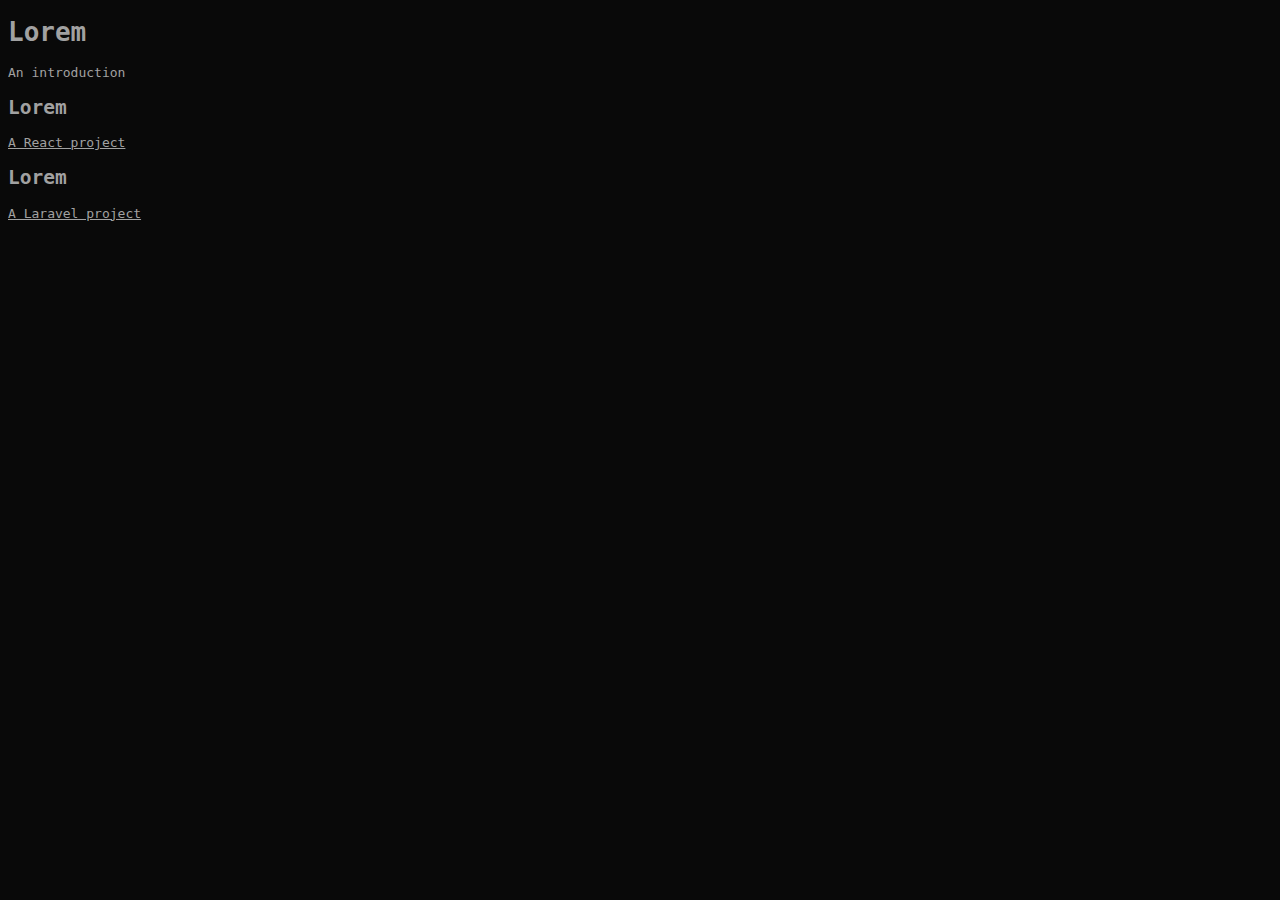
==== index.html @ 18aefb4d "render temp link for react" ====
<!DOCTYPE html>
<html lang="en">
<head>
    <meta charset="UTF-8">
    <meta http-equiv="X-UA-Compatible" content="IE=edge">
    <meta name="viewport" content="width=device-width, initial-scale=1.0">
    <link rel="stylesheet" href="style.css">
    <title>Coming Soon</title>
</head>
<body>
    <section>
        <h1>Lorem</h1>
        <p>An introduction</p>
    </section>
    <section>
        <h2>Lorem</h2>
        <p><a href="https://react-project-z4n7.onrender.com/" target="blank">A React project</a></p>
        <h2>Lorem</h2>
        <p><a href="https://github.com/GiuseppeGreco2292/laravel_project" target="blank">A Laravel project</a></p>
    </section>
</body>
</html>
---- style.css ----
* {
    background-color: #090909;
    color: #A1A1A1;
    font-family: monospace;
}
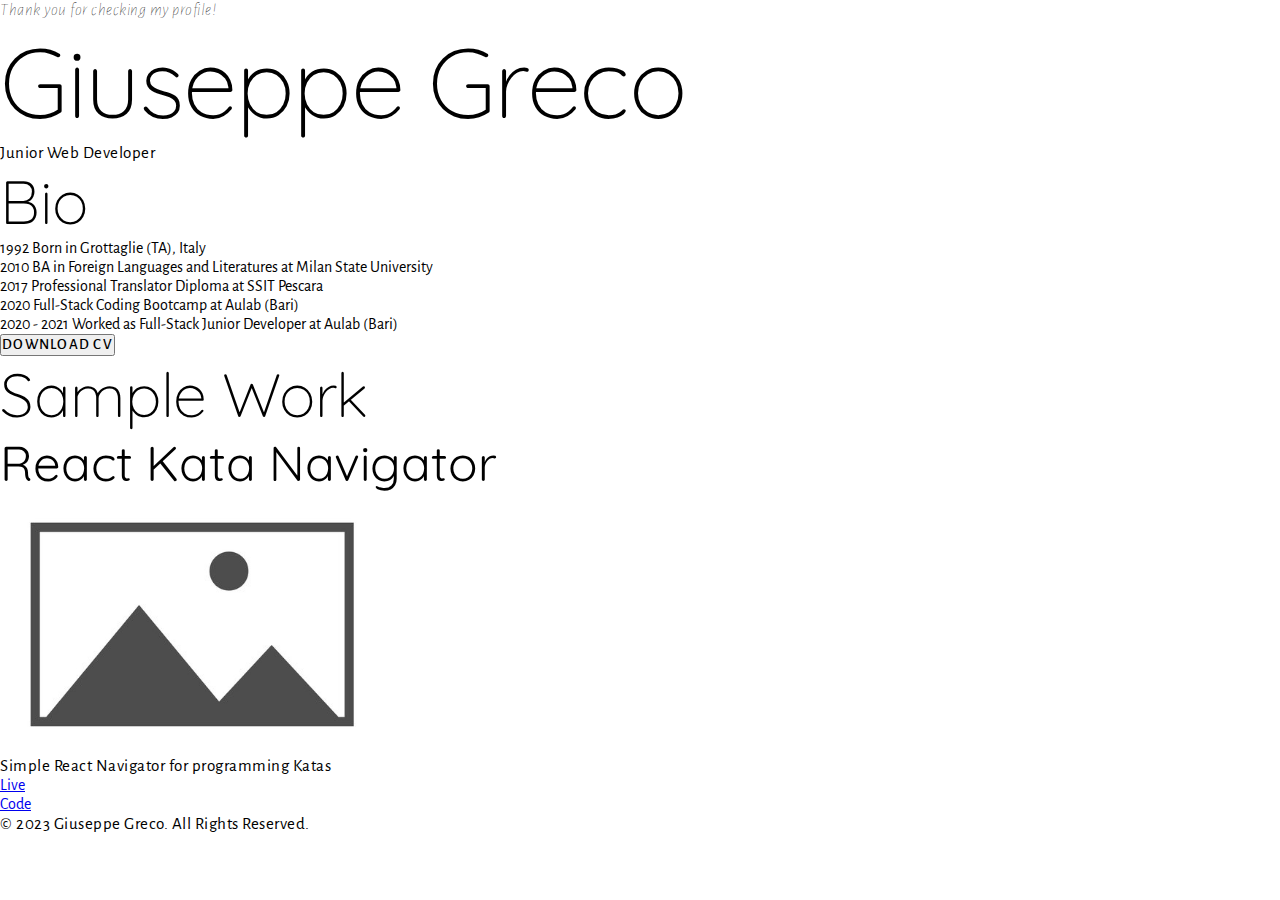
==== commit 801af32b: "placeholder copy & basic styles" ====
--- a/index.html
+++ b/index.html
@@ -1,5 +1,6 @@
 <!DOCTYPE html>
 <html lang="en">
+
 <head>
     <meta charset="UTF-8">
     <meta http-equiv="X-UA-Compatible" content="IE=edge">
@@ -7,16 +8,69 @@
     <link rel="stylesheet" href="style.css">
     <title>Coming Soon</title>
 </head>
+
 <body>
-    <section>
-        <h1>Lorem</h1>
-        <p>An introduction</p>
+    <p class="greeting">Thank you for checking my profile!</p>
+
+    <section class="introduction">
+        <h1>Giuseppe Greco</h1>
+        <p class="subtitle">Junior Web Developer</p>
     </section>
-    <section>
-        <h2>Lorem</h2>
-        <p><a href="https://react-project-z4n7.onrender.com/" target="blank">A React project</a></p>
-        <h2>Lorem</h2>
-        <p><a href="https://github.com/GiuseppeGreco2292/laravel_project" target="blank">A Laravel project</a></p>
-    </section>
+
+    <main>
+        <section class="bio">
+            <h2>Bio</h2>
+            <ul>
+                <li>
+                    <span class="bio-date">1992</span>
+                    <span class="bio-event">Born in Grottaglie (TA), Italy</span>
+                </li>
+                <li>
+                    <span class="bio-date">2010</span>
+                    <span class="bio-event">BA in Foreign Languages and Literatures at Milan State University</span>
+                </li>
+                <li>
+                    <span class="bio-date">2017</span>
+                    <span class="bio-event">Professional Translator Diploma at SSIT Pescara</span>
+                </li>
+                <li>
+                    <span class="bio-date">2020</span>
+                    <span class="bio-event">Full-Stack Coding Bootcamp at Aulab (Bari)</span>
+                </li>
+                <li>
+                    <span class="bio-date">2020 - 2021</span>
+                    <span class="bio-event">Worked as Full-Stack Junior Developer at Aulab (Bari)</span>
+                </li>
+            </ul>
+            <button>Download CV</button>
+        </section>
+
+        <section class="portfolio">
+            <h2>Sample Work</h2>
+            <section class="project">
+                <h3>React Kata Navigator</h3>
+                <div class="project-container">
+                    <img src="./img/placeholder.jpg" alt="React Kata Navigator" class="project-preview">
+                    <p class="project-description">Simple React Navigator for programming Katas</p>
+                    <ul>
+                        <li>
+                            <a href="https://react-project-z4n7.onrender.com" target="_blank"
+                                class="project-link">Live</a>
+                        </li>
+                        <li>
+                            <a href="https://github.com/GiuseppeGreco2292/react-katas" target="_blank"
+                                class="project-link">Code</a>
+                        </li>
+                    </ul>
+                </div>
+            </section>
+        </section>
+    </main>
+
+    <footer>
+        <p class="copyright">© 2023 Giuseppe Greco. All Rights Reserved.</p>
+    </footer>
+
 </body>
+
 </html>--- a/style.css
+++ b/style.css
@@ -1,5 +1,142 @@
+/* reset & setup */
+@import url('https://fonts.googleapis.com/css2?family=Alegreya+Sans:ital,wght@0,100;0,300;1,100;1,200;1,300&family=Quicksand:wght@300;400;500&family=Source+Sans+Pro&display=swap');
+
+:root {
+    --headings-font: 'Quicksand', 'Source Sans Pro', sans-serif;
+    --normal-font: 'Alegreya Sans', 'Source Sans Pro', sans-serif;
+}
+
+*,
+*::before,
+*::after {
+    box-sizing: border-box;
+}
+
 * {
-    background-color: #090909;
-    color: #A1A1A1;
-    font-family: monospace;
+    margin: 0px;
+    padding: 0px;
+    font: inherit;
+    font-family: var(--normal-font);
+}
+
+html {
+    color-scheme: dark light;
+}
+
+body {
+    min-height: 100vh;
+}
+
+img,
+picture,
+svg,
+video {
+    display: block;
+    max-width: 100%;
+}
+
+
+h1,
+h2,
+h3,
+h4,
+h5 {
+    font-family: var(--headings-font);
+}
+
+/* type scale */
+
+h1 {
+    font-size: 98px;
+    font-weight: 300;
+    letter-spacing: -1.5px;
+}
+
+h2 {
+    font-size: 61px;
+    font-weight: 300;
+    letter-spacing: -0.5px;
+}
+
+h3 {
+    font-size: 49px;
+    font-weight: 400;
+    letter-spacing: 0px;
+}
+
+h4 {
+    font-size: 35px;
+    font-weight: 400;
+    letter-spacing: 0.25px;
+}
+
+h5 {
+    font-size: 24px;
+    font-weight: 400;
+    letter-spacing: 0px;
+}
+
+h6 {
+    font-size: 20px;
+    font-weight: 500;
+    letter-spacing: 0.15px;
+}
+
+p {
+    font-size: 17px;
+    font-weight: 400;
+    letter-spacing: 0.5px;
+}
+
+button {
+    font-size: 15px;
+    font-weight: 500;
+    letter-spacing: 1.25px;
+    text-transform: uppercase;
+}
+
+@media screen and (max-width: 550px) {
+    h1 {
+        font-size: 61px;
+    }
+
+    h2 {
+        font-size: 49px;
+    }
+
+    h3 {
+        font-size: 35px;
+    }
+
+    h4 {
+        font-size: 24px;
+    }
+
+    h5 {
+        font-size: 20px;
+    }
+
+    h6 {
+        font-size: 17px;
+    }
+
+    p {
+        font-size: 15px;
+    }
+
+    button {
+        font-size: 17px;
+    }
+}
+
+/* classes */
+
+.greeting {
+    font-size: 17px;
+    font-weight: 200;
+    font-style: italic;
+}
+
+.project-preview {
+    max-width: 30vw;
 }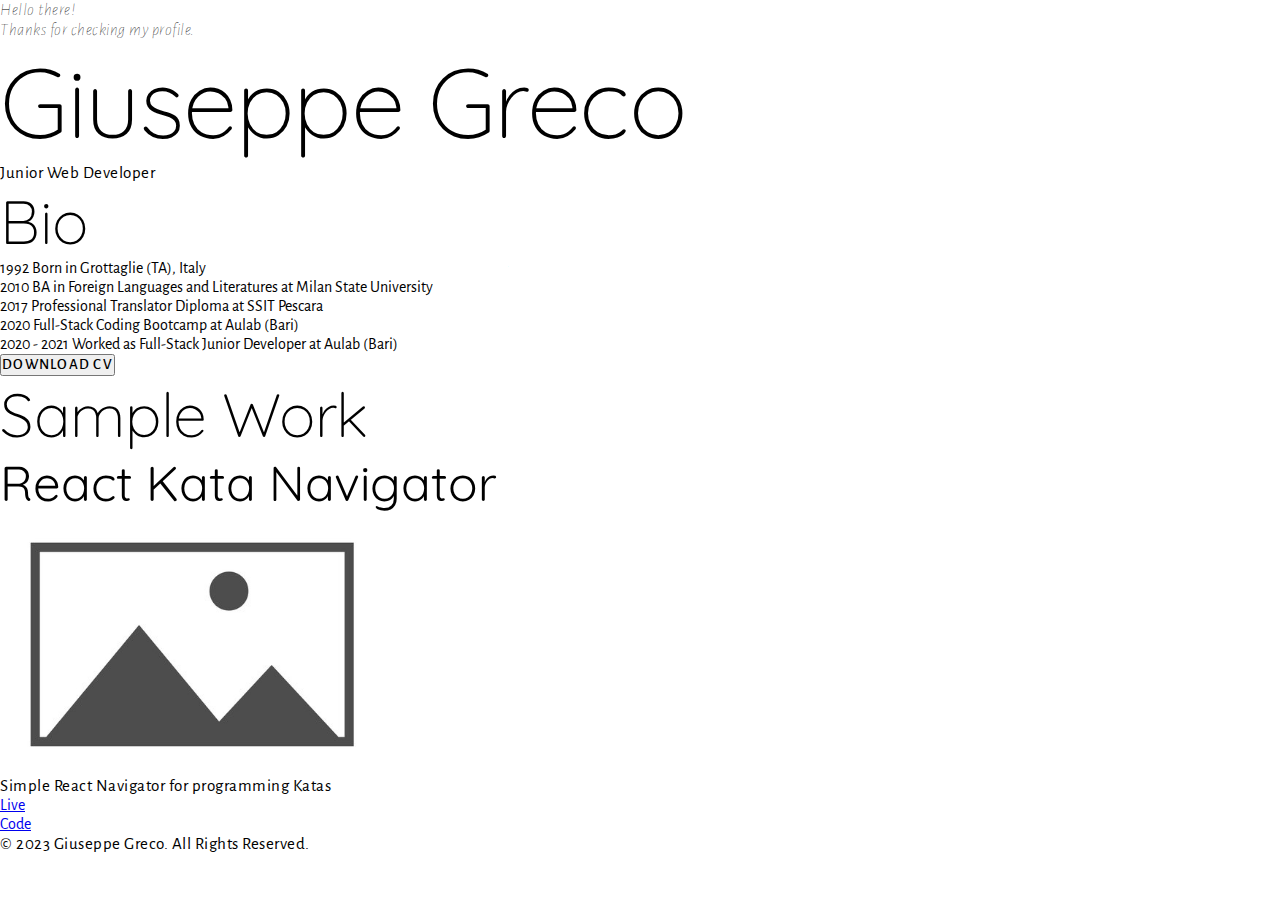
==== commit a8f869d1: "introduction in main" ====
--- a/index.html
+++ b/index.html
@@ -10,14 +10,14 @@
 </head>
 
 <body>
-    <p class="greeting">Thank you for checking my profile!</p>
+    <main>
+        <p class="greeting">Hello there!<br />Thanks for checking my profile.</p>
 
-    <section class="introduction">
-        <h1>Giuseppe Greco</h1>
-        <p class="subtitle">Junior Web Developer</p>
-    </section>
+        <section class="introduction">
+            <h1>Giuseppe Greco</h1>
+            <p class="subtitle">Junior Web Developer</p>
+        </section>
 
-    <main>
         <section class="bio">
             <h2>Bio</h2>
             <ul>
@@ -42,7 +42,9 @@
                     <span class="bio-event">Worked as Full-Stack Junior Developer at Aulab (Bari)</span>
                 </li>
             </ul>
-            <button>Download CV</button>
+            <a href="#" download>
+                <button>Download CV</button>
+            </a>
         </section>
 
         <section class="portfolio">
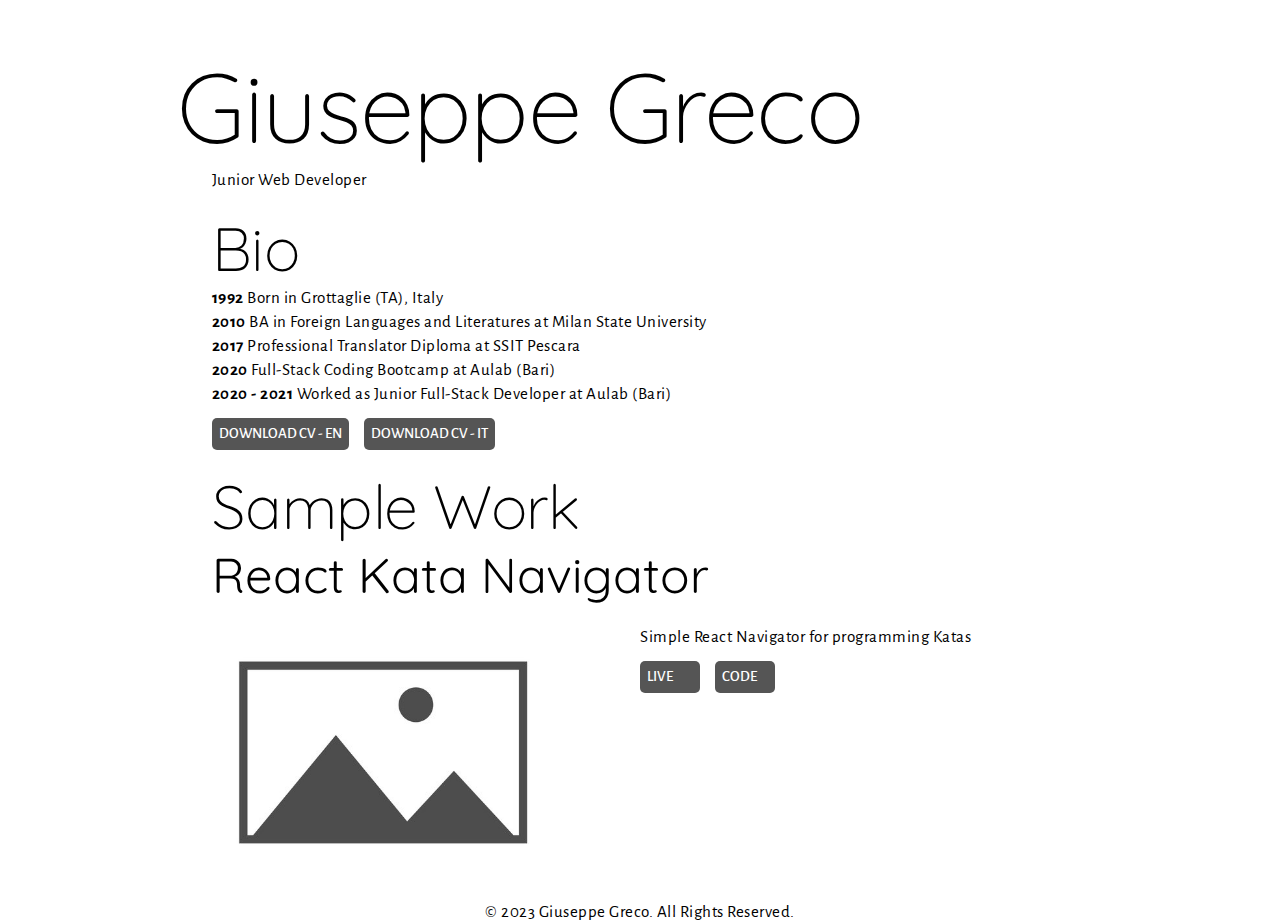
==== commit e1bfe5d5: "minimum working layout" ====
--- a/index.html
+++ b/index.html
@@ -6,13 +6,14 @@
     <meta http-equiv="X-UA-Compatible" content="IE=edge">
     <meta name="viewport" content="width=device-width, initial-scale=1.0">
     <link rel="stylesheet" href="style.css">
+    <link rel="stylesheet" href="https://cdnjs.cloudflare.com/ajax/libs/font-awesome/6.2.1/css/all.min.css"
+        integrity="sha512-MV7K8+y+gLIBoVD59lQIYicR65iaqukzvf/nwasF0nqhPay5w/9lJmVM2hMDcnK1OnMGCdVK+iQrJ7lzPJQd1w=="
+        crossorigin="anonymous" referrerpolicy="no-referrer" />
     <title>Coming Soon</title>
 </head>
 
-<body>
+<body ontouchstart>
     <main>
-        <p class="greeting">Hello there!<br />Thanks for checking my profile.</p>
-
         <section class="introduction">
             <h1>Giuseppe Greco</h1>
             <p class="subtitle">Junior Web Developer</p>
@@ -39,11 +40,16 @@
                 </li>
                 <li>
                     <span class="bio-date">2020 - 2021</span>
-                    <span class="bio-event">Worked as Full-Stack Junior Developer at Aulab (Bari)</span>
+                    <span class="bio-event">Worked as Junior Full-Stack Developer at Aulab (Bari)</span>
                 </li>
             </ul>
-            <a href="#" download>
-                <button>Download CV</button>
+
+            <a href="./files/light_cv_en.pdf" class="btn-a" download>
+                Download CV - EN
+            </a>
+
+            <a href="./files/light_cv_it.pdf" class="btn-a" download>
+                Download CV - IT
             </a>
         </section>
 
@@ -52,18 +58,16 @@
             <section class="project">
                 <h3>React Kata Navigator</h3>
                 <div class="project-container">
-                    <img src="./img/placeholder.jpg" alt="React Kata Navigator" class="project-preview">
-                    <p class="project-description">Simple React Navigator for programming Katas</p>
-                    <ul>
-                        <li>
-                            <a href="https://react-project-z4n7.onrender.com" target="_blank"
-                                class="project-link">Live</a>
-                        </li>
-                        <li>
-                            <a href="https://github.com/GiuseppeGreco2292/react-katas" target="_blank"
-                                class="project-link">Code</a>
-                        </li>
-                    </ul>
+                    <div class="project-col1">
+                        <img src="./img/placeholder.jpg" alt="React Kata Navigator" class="project-preview">
+                    </div>
+                    <div class="project-col2">
+                        <p class="project-description">Simple React Navigator for programming Katas</p>
+                        <a href="https://react-project-z4n7.onrender.com" target="_blank" class="btn-a"
+                            class="project-link"><i class="fa-brands fa-chrome"></i> Live</a>
+                        <a href="https://github.com/GiuseppeGreco2292/react-katas" target="_blank" class="btn-a"
+                            class="project-link"><i class="fa-brands fa-github"></i> Code</a>
+                    </div>
                 </div>
             </section>
         </section>
--- a/style.css
+++ b/style.css
@@ -17,6 +17,29 @@
     padding: 0px;
     font: inherit;
     font-family: var(--normal-font);
+}
+
+body {
+    display: flex;
+    flex-direction: column;
+    min-height: 100vh;
+}
+
+main,
+footer {
+    max-width: 1024px;
+    margin: auto;
+}
+
+main {
+    padding: 5vh 6vw 0 6vw;
+}
+
+footer {
+    position: relative;
+    bottom: 0px;
+    padding: auto 6vw 0 6vw;
+    text-align: center;
 }
 
 html {
@@ -50,12 +73,15 @@
     font-size: 98px;
     font-weight: 300;
     letter-spacing: -1.5px;
+    position: relative;
+    left: -4%;
 }
 
 h2 {
     font-size: 61px;
     font-weight: 300;
     letter-spacing: -0.5px;
+    margin-top: 18px;
 }
 
 h3 {
@@ -82,61 +108,115 @@
     letter-spacing: 0.15px;
 }
 
-p {
+p,
+li {
     font-size: 17px;
     font-weight: 400;
     letter-spacing: 0.5px;
-}
-
-button {
+    line-height: 24px;
+}
+
+li {
+    list-style: none;
+}
+
+.btn-a {
+    display: inline-block;
     font-size: 15px;
     font-weight: 500;
-    letter-spacing: 1.25px;
+    min-width: 60px;
     text-transform: uppercase;
+    padding: 7px;
+    margin: 12px 12px 0 0;
+    background-color: #555;
+    text-decoration: none;
+    color: white;
+    border-radius: 5px;
 }
 
 @media screen and (max-width: 550px) {
+    main {
+        padding: 10px 30px;
+    }
+
     h1 {
-        font-size: 61px;
+        font-size: 49px;
     }
 
     h2 {
-        font-size: 49px;
+        font-size: 35px;
     }
 
     h3 {
-        font-size: 35px;
+        font-size: 24px;
     }
 
     h4 {
-        font-size: 24px;
+        font-size: 20px;
     }
 
     h5 {
-        font-size: 20px;
+        font-size: 17px;
     }
 
     h6 {
-        font-size: 17px;
-    }
-
-    p {
         font-size: 15px;
     }
 
-    button {
-        font-size: 17px;
+    p,
+    li {
+        font-size: 15px;
+    }
+
+    .btn-a {
+        font-size: 13px;
+        padding: 5px;
+        margin: 5px 0px;
     }
 }
 
 /* classes */
 
 .greeting {
+    max-width: 350px;
+    background: #555;
+    text-align: center;
+    border-radius: 4px;
+    padding: 10px 0px;
+    margin: 20px auto;
     font-size: 17px;
     font-weight: 200;
     font-style: italic;
 }
 
+.bio-date {
+    font-weight: 700;
+}
+
+.project-container {
+    display: flex;
+    padding: 20px 0px;
+}
+
+.project-col1,
+.project-col2 {
+    width: 50%;
+}
+
 .project-preview {
-    max-width: 30vw;
+    max-width: 80%;
+    margin: 10px 0px;
+}
+
+@media screen and (max-width: 550px) {
+    .project-preview {
+        max-width: 80%;
+    }
+}
+
+.btn-a:hover,
+.btn-a:active,
+.btn-a:focus {
+    background-color: #888;
+    color: black;
 }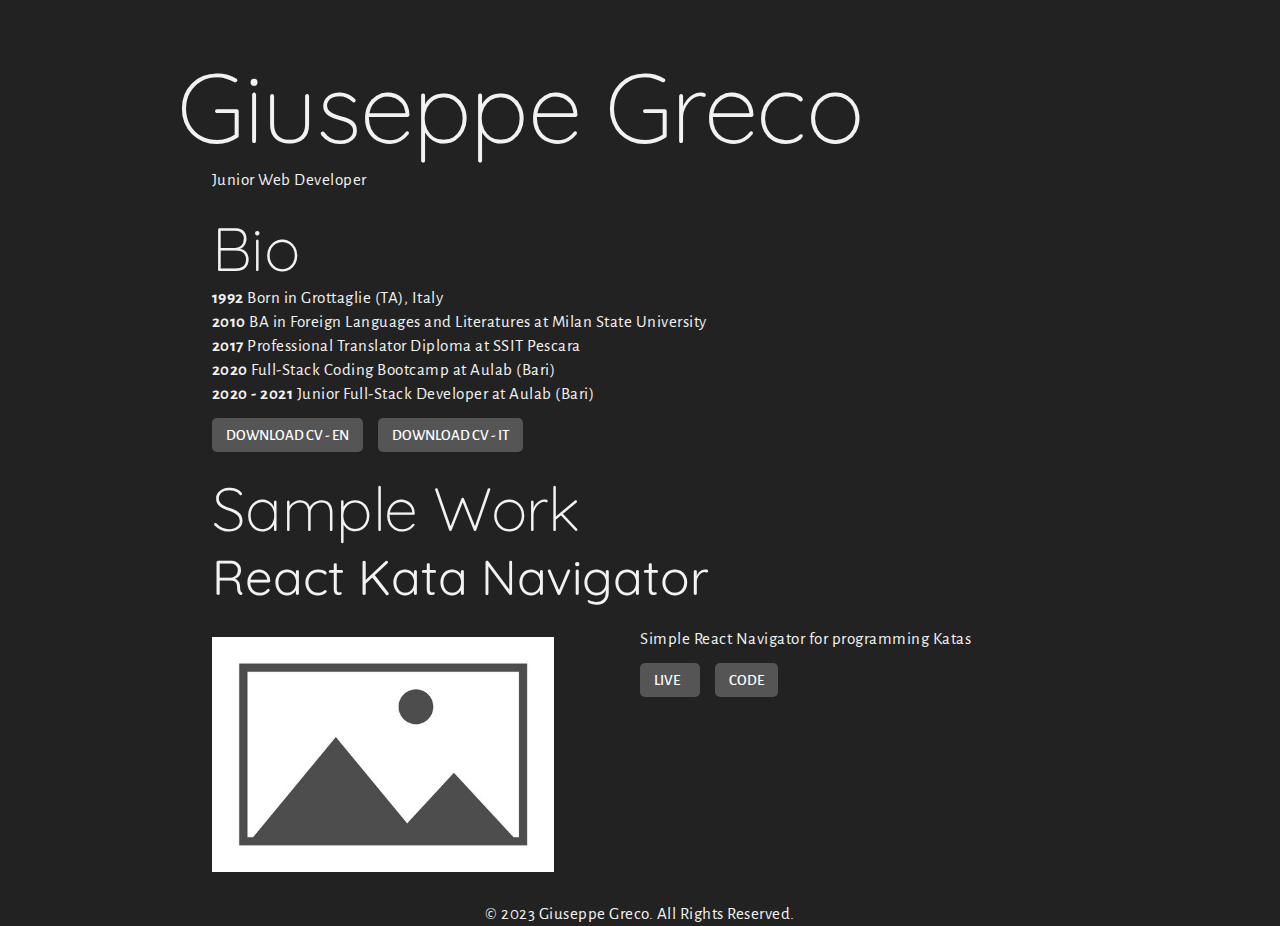
==== commit 6fa86a57: "minor copy change" ====
--- a/index.html
+++ b/index.html
@@ -5,11 +5,12 @@
     <meta charset="UTF-8">
     <meta http-equiv="X-UA-Compatible" content="IE=edge">
     <meta name="viewport" content="width=device-width, initial-scale=1.0">
+    <link rel="icon" type="image/x-icon" href="/img/google_code.svg">
     <link rel="stylesheet" href="style.css">
     <link rel="stylesheet" href="https://cdnjs.cloudflare.com/ajax/libs/font-awesome/6.2.1/css/all.min.css"
         integrity="sha512-MV7K8+y+gLIBoVD59lQIYicR65iaqukzvf/nwasF0nqhPay5w/9lJmVM2hMDcnK1OnMGCdVK+iQrJ7lzPJQd1w=="
         crossorigin="anonymous" referrerpolicy="no-referrer" />
-    <title>Coming Soon</title>
+    <title>Giuseppe Greco - Junior Web Developer</title>
 </head>
 
 <body ontouchstart>
@@ -40,7 +41,7 @@
                 </li>
                 <li>
                     <span class="bio-date">2020 - 2021</span>
-                    <span class="bio-event">Worked as Junior Full-Stack Developer at Aulab (Bari)</span>
+                    <span class="bio-event">Junior Full-Stack Developer at Aulab (Bari)</span>
                 </li>
             </ul>
 
--- a/style.css
+++ b/style.css
@@ -4,6 +4,8 @@
 :root {
     --headings-font: 'Quicksand', 'Source Sans Pro', sans-serif;
     --normal-font: 'Alegreya Sans', 'Source Sans Pro', sans-serif;
+    --bg-color: #222222;
+    --txt-color: #F2F2F2;
 }
 
 *,
@@ -16,10 +18,12 @@
     margin: 0px;
     padding: 0px;
     font: inherit;
+    color: var(--txt-color);
     font-family: var(--normal-font);
 }
 
 body {
+    background: var(--bg-color);
     display: flex;
     flex-direction: column;
     min-height: 100vh;
@@ -126,7 +130,7 @@
     font-weight: 500;
     min-width: 60px;
     text-transform: uppercase;
-    padding: 7px;
+    padding: 9px 14px 7px;
     margin: 12px 12px 0 0;
     background-color: #555;
     text-decoration: none;
@@ -140,7 +144,7 @@
     }
 
     h1 {
-        font-size: 49px;
+        font-size: 44px;
     }
 
     h2 {
@@ -160,17 +164,17 @@
     }
 
     h6 {
-        font-size: 15px;
+        font-size: 16px;
     }
 
     p,
     li {
-        font-size: 15px;
+        font-size: 16px;
     }
 
     .btn-a {
-        font-size: 13px;
-        padding: 5px;
+        font-size: 16px;
+        padding: 6px 10px 5px;
         margin: 5px 0px;
     }
 }
@@ -219,4 +223,4 @@
 .btn-a:focus {
     background-color: #888;
     color: black;
-}+}
